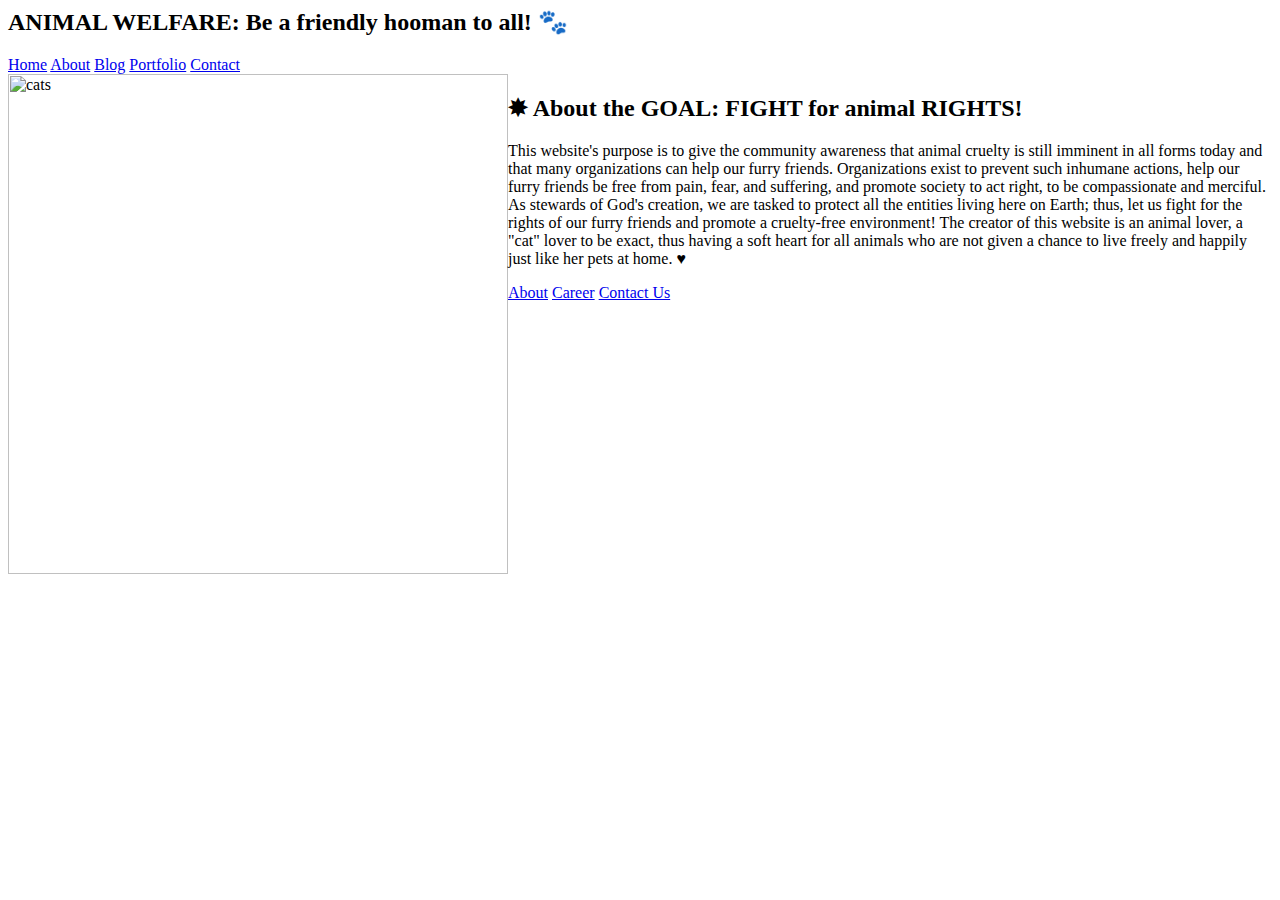
==== about.html @ c6bfea13 "Add files via upload" ====
<html>

<head>
<title>Animal Cruelty Awareness</title>
<link rel="stylesheet" href="/MyPersonalWebsite/css/style.css"/>
</head>

<body background="/MyPersonalWebsite/images/background.jpg">

    <!-- header of website layout -->
    <div class = "header">
    <h2 class = "text_heading">ANIMAL WELFARE: Be a friendly hooman to all! &#128062</h2>
    </div>
    
    <!-- navigation menu of website layout -->
    <div class = "nav_menu">
    <a href="index.html">Home</a>
    <a href="about.html">About</a>
    <a href="blog.html">Blog</a>
    <a href="portfolio.html">Portfolio</a>
    <a href="contact.html">Contact</a>
    
    </div>
    
    <div class = "column_E">
    <img src="/MyPersonalWebsite/images/white.png" alt="cats" style="float: left; width: 500px; height: 500px;"/>
    </div>
    <!-- Content section of website layout -->
    <div class = "column_D">
    <h2 class = "text_heading">&#x2738 About the GOAL: FIGHT for animal RIGHTS!</h2>
    <p>This website's purpose is to give the community awareness that animal cruelty is still imminent in all forms today and that many organizations can help our furry friends. Organizations exist to prevent such inhumane actions, help our furry friends be free from pain, fear, and suffering, and promote society to act right, to be compassionate and merciful. As stewards of God's creation, we are tasked to protect all the entities living here on Earth; thus, let us fight for the rights of our furry friends and promote a cruelty-free environment!
        The creator of this website is an animal lover, a "cat" lover to be exact, thus having a soft heart for all animals who are not given a chance to live freely and happily just like her pets at home.  &#9829
        </p>
    </div>

    <!-- footer Section -->
    <div class = "footer">
    <a href="about.html">About</a>
    <a href="#">Career</a>
    <a href="#">Contact Us</a>
    </div>
    
</body>
</html>
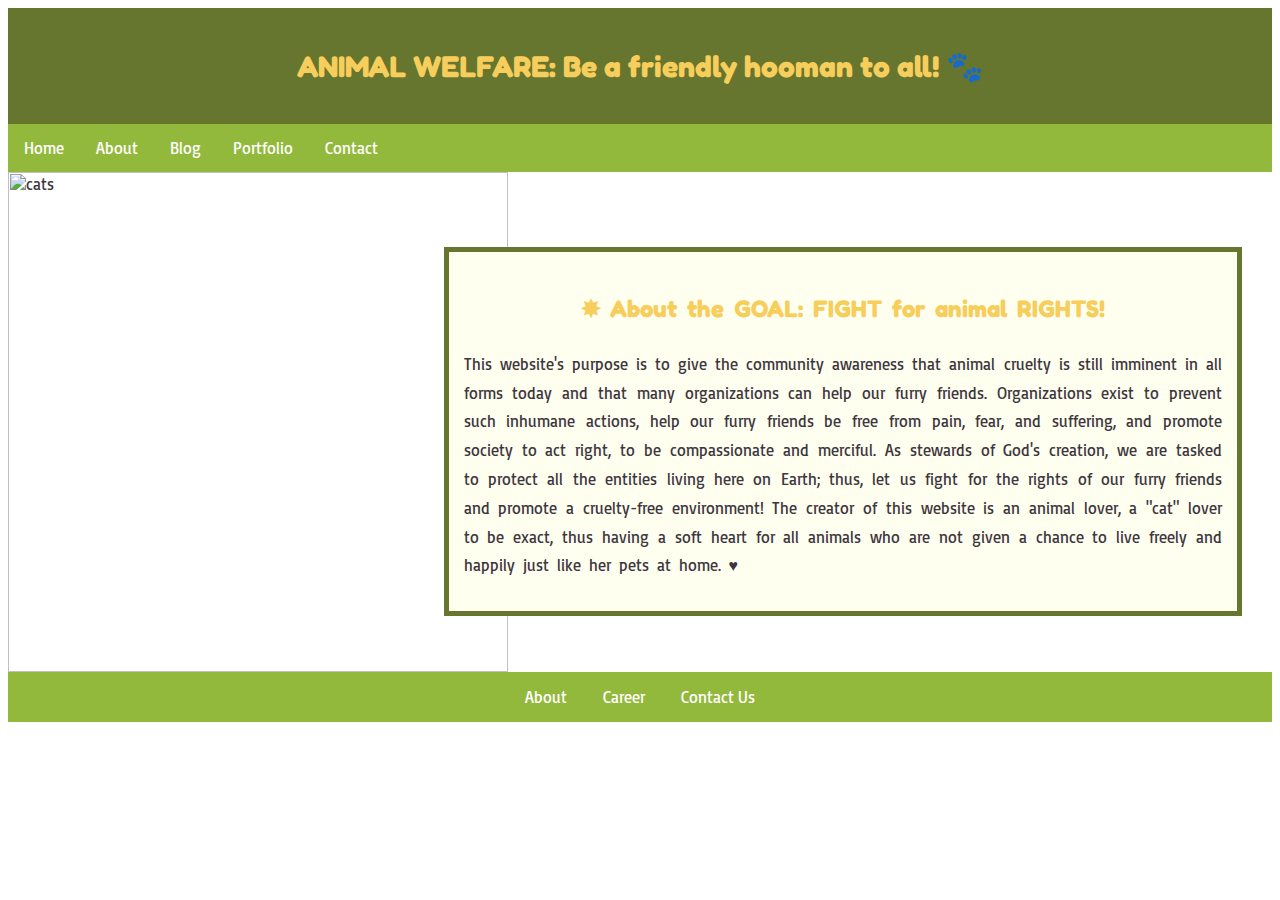
==== commit 2dc260e9: "Update about.html" ====
--- a/about.html
+++ b/about.html
@@ -2,7 +2,7 @@
 
 <head>
 <title>Animal Cruelty Awareness</title>
-<link rel="stylesheet" href="/MyPersonalWebsite/css/style.css"/>
+<link rel="stylesheet" href="style.css">
 </head>
 
 <body background="/MyPersonalWebsite/images/background.jpg">
@@ -41,4 +41,4 @@
     </div>
     
 </body>
-</html>+</html>
--- a/style.css
+++ b/style.css
@@ -0,0 +1,205 @@
+@import url('https://fonts.googleapis.com/css2?family=Basic&family=Fredoka+One&display=swap');
+
+  *{
+  font-family: 'Basic', sans-serif;
+  color: #3E363F;
+  }
+
+  .header{
+    font-family: 'Fredoka One', cursive;
+    background-color: #66762E;
+    padding: 15px;
+    text-align: center;
+    font-size: 20px;
+  }
+  
+  .nav_menu{
+  font-family: 'Basic', sans-serif;
+  overflow: hidden;
+  background-color: #93B93C;
+  }
+  
+  .nav_menu a{
+  float: left;
+  display: block;
+  color: white;
+  text-align: center;
+  padding: 14px 16px;
+  text-decoration: none;
+  }
+  
+  .nav_menu a:hover{
+  background-color: white;
+  color: #F7CE5B;
+  }
+  
+  
+  .text_heading{
+  font-family: 'Fredoka One', cursive;
+  color: #F7CE5B;
+  text-align: center;
+  }
+
+  .text_heading_2{
+  font-family: 'Fredoka One', cursive;
+  color: #66762E;
+  text-align: center;
+  }
+
+  
+  .column_A{
+  float: left;
+  width: 25%;
+  padding: 15px;
+  text-align: justify;
+  background-color: ivory;
+  word-spacing: 6px;
+  line-height: 1.2;
+  }
+  
+  .column_B{
+  float: left;
+  width: 43.2%;
+  padding: 15px;
+  text-align: justify;
+  background-color: #E9D758;
+  word-spacing: 1px;
+  }
+
+  .column_B_2{
+    color: #3E363F;
+  }
+
+  .column_C{
+  float: left;
+  width: 25%;
+  padding: 15px;
+  text-align: justify;
+  background-color: ivory;
+  font-size: 15.37px;
+  
+  }
+  .column_D{
+  border: 5px solid #66762E;
+  background-color: ivory;
+  float: right;
+  width: 60%;
+  margin-top: 75px;
+  margin-right: 30px;
+  margin-left: 23px;
+  text-align: justify;
+  padding: 15px;
+  word-spacing: 4px;
+  line-height: 1.8;
+  color: #90AFC5;
+  }
+
+  .column_E{
+  float: left;
+  width: 10%;
+  }
+
+  .column_F{
+  float: right;
+  width: 45%;
+  padding: 15px;
+  text-align: justify;
+  background-color: #E9D758;
+  }
+
+  .column_G{
+  float: left;
+  width: 45%;
+  padding: 15px;
+  text-align: justify;
+  background-color: white;
+  }
+
+  .column_H{
+    float: left;
+    width: 45%;
+    padding: 15px;
+    text-align: justify;
+    background-color: #E9D758;
+  }
+
+  .column_I{
+    float: right;
+    width: 45%;
+    padding: 15px;
+    text-align: justify;
+    background-color: white;
+    }
+
+  .column_J{
+    text-align: center;
+    display: block;
+    margin-left: auto;
+    margin-right: auto;
+    width: 50%;
+    }
+  
+  .furry{
+    text-align: center;
+    margin-left: auto;
+    margin-right: auto;
+  }
+  .footer{
+  padding: 15px;
+  text-align: center;
+  overflow: hidden;
+  background-color: #93b93c;
+  clear: left;
+  }
+  
+  .footer a{
+  font-family: 'Basic', sans-serif;
+  display: inline;
+  color: white;
+  padding: 14px 16px;
+  text-decoration: none;
+  }
+
+
+  h1{
+  font-family: 'Fredoka One', cursive;
+  color: #66762E;
+  font-size: 24px;
+  font-weight: bold;
+  text-align: center;
+  }
+
+
+  th{
+  width: 500px;
+  height: 40px;
+  font-weight: bold;
+  font-size: 18spx;
+  background-color: #93b93c;
+  text-align: center;
+  }
+
+  td{
+  width: 500px;
+  height: 20px;
+  font-size: 15px;
+  background-color: ivory;
+  text-align: justify;
+  word-spacing: 2.5px;
+  letter-spacing: 2px;
+  line-height: 1.8;
+  }
+
+  td:first-child {
+  font-weight: bold;
+  text-align: center;
+  background-color: #E9D758;
+  }
+
+  body {
+  background-repeat: no-repeat;
+  background-attachment: fixed;
+  background-size: cover;
+  }
+
+ 
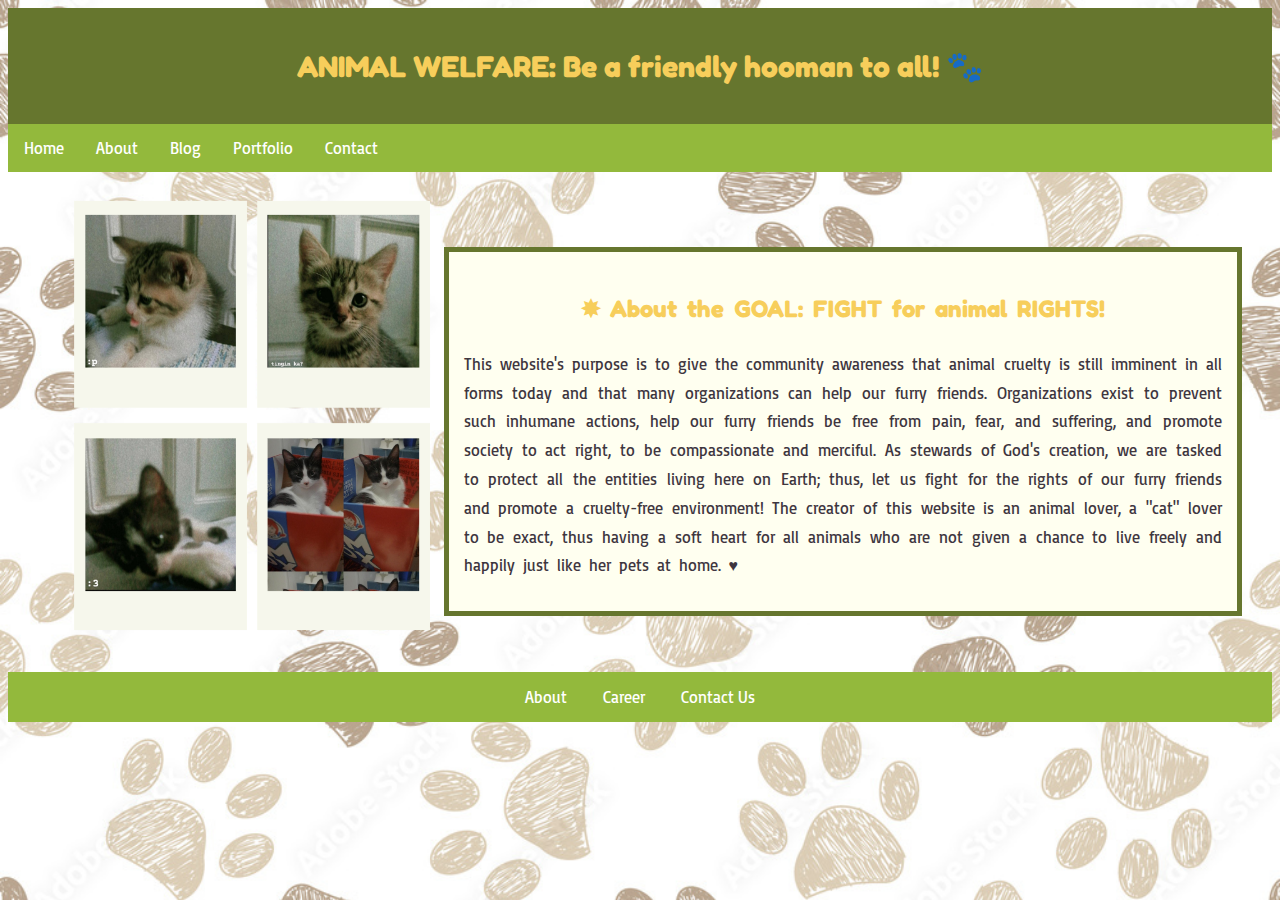
==== commit a51f7bc3: "Update about.html" ====
--- a/about.html
+++ b/about.html
@@ -5,7 +5,7 @@
 <link rel="stylesheet" href="style.css">
 </head>
 
-<body background="/MyPersonalWebsite/images/background.jpg">
+<body background="background.jpg">
 
     <!-- header of website layout -->
     <div class = "header">
@@ -23,7 +23,7 @@
     </div>
     
     <div class = "column_E">
-    <img src="/MyPersonalWebsite/images/white.png" alt="cats" style="float: left; width: 500px; height: 500px;"/>
+    <img src="white.png" alt="cats" style="float: left; width: 500px; height: 500px;"/>
     </div>
     <!-- Content section of website layout -->
     <div class = "column_D">
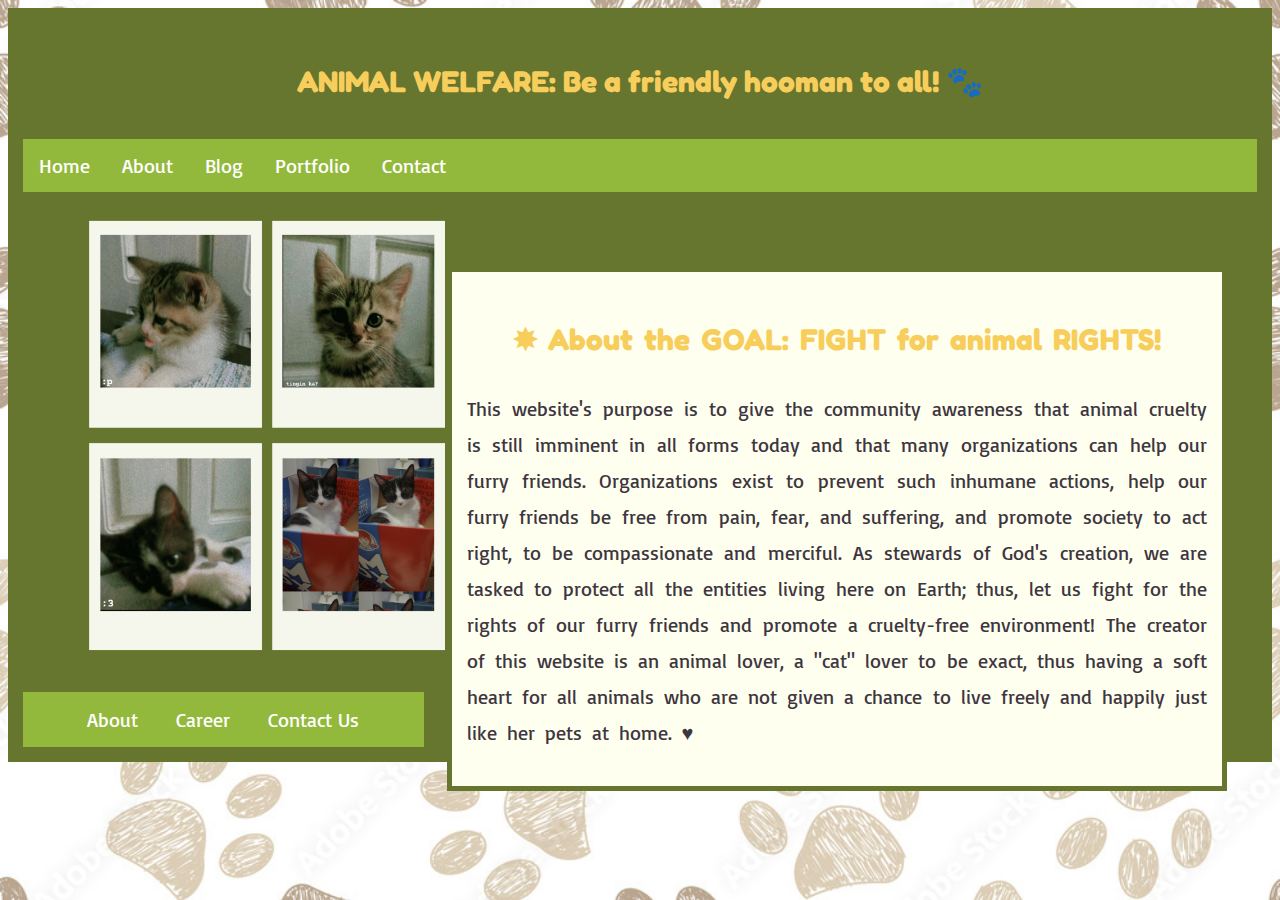
==== commit 0e3189d0: "Update about.html" ====
--- a/about.html
+++ b/about.html
@@ -2,18 +2,27 @@
 
 <head>
 <title>Animal Cruelty Awareness</title>
-<link rel="stylesheet" href="style.css">
+<link rel="stylesheet" href="/style.css">
 </head>
 
 <body background="background.jpg">
 
     <!-- header of website layout -->
     <div class = "header">
-    <h2 class = "text_heading">ANIMAL WELFARE: Be a friendly hooman to all! &#128062</h2>
+    <html><head>
+<title>Animal Cruelty Awareness</title>
+<link rel="stylesheet" href="style.css">
+</head>
+
+<body background="/MyPersonalWebsite/images/background.jpg">
+
+    <!-- header of website layout -->
+    <div class="header">
+    <h2 class="text_heading">ANIMAL WELFARE: Be a friendly hooman to all! 🐾</h2>
     </div>
     
     <!-- navigation menu of website layout -->
-    <div class = "nav_menu">
+    <div class="nav_menu">
     <a href="index.html">Home</a>
     <a href="about.html">About</a>
     <a href="blog.html">Blog</a>
@@ -22,23 +31,23 @@
     
     </div>
     
-    <div class = "column_E">
-    <img src="white.png" alt="cats" style="float: left; width: 500px; height: 500px;"/>
+    <div class="column_E">
+    <img src="white.png" alt="cats" style="float: left; width: 500px; height: 500px;">
     </div>
     <!-- Content section of website layout -->
-    <div class = "column_D">
-    <h2 class = "text_heading">&#x2738 About the GOAL: FIGHT for animal RIGHTS!</h2>
+    <div class="column_D">
+    <h2 class="text_heading">✸ About the GOAL: FIGHT for animal RIGHTS!</h2>
     <p>This website's purpose is to give the community awareness that animal cruelty is still imminent in all forms today and that many organizations can help our furry friends. Organizations exist to prevent such inhumane actions, help our furry friends be free from pain, fear, and suffering, and promote society to act right, to be compassionate and merciful. As stewards of God's creation, we are tasked to protect all the entities living here on Earth; thus, let us fight for the rights of our furry friends and promote a cruelty-free environment!
-        The creator of this website is an animal lover, a "cat" lover to be exact, thus having a soft heart for all animals who are not given a chance to live freely and happily just like her pets at home.  &#9829
+        The creator of this website is an animal lover, a "cat" lover to be exact, thus having a soft heart for all animals who are not given a chance to live freely and happily just like her pets at home.  ♥
         </p>
     </div>
 
     <!-- footer Section -->
-    <div class = "footer">
+    <div class="footer">
     <a href="about.html">About</a>
     <a href="#">Career</a>
     <a href="#">Contact Us</a>
     </div>
     
-</body>
-</html>
+
+</body></html>
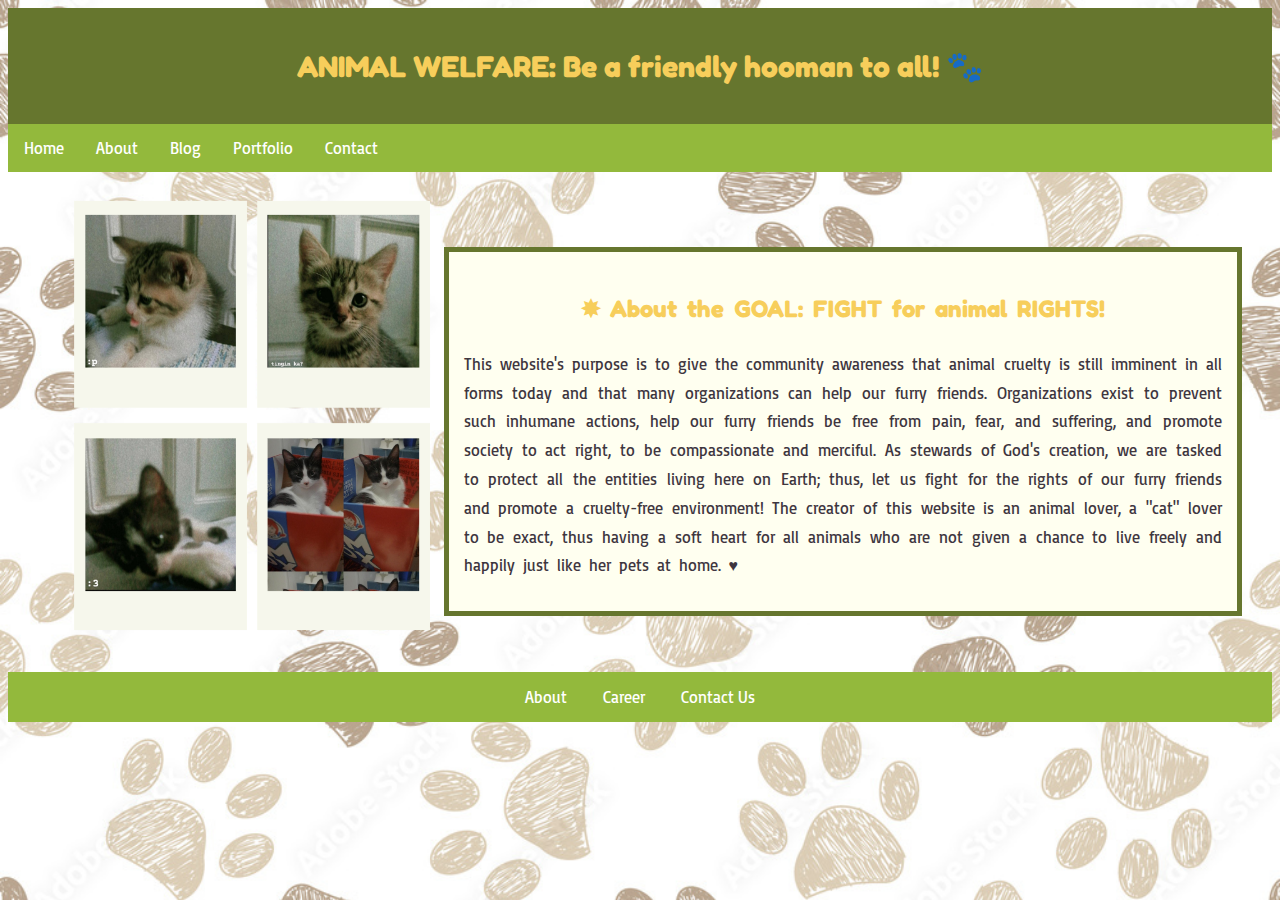
==== commit 303a3716: "Update about.html" ====
--- a/about.html
+++ b/about.html
@@ -2,27 +2,18 @@
 
 <head>
 <title>Animal Cruelty Awareness</title>
-<link rel="stylesheet" href="/style.css">
+<link rel="stylesheet" href="style.css"/>
 </head>
 
 <body background="background.jpg">
 
     <!-- header of website layout -->
     <div class = "header">
-    <html><head>
-<title>Animal Cruelty Awareness</title>
-<link rel="stylesheet" href="style.css">
-</head>
-
-<body background="/MyPersonalWebsite/images/background.jpg">
-
-    <!-- header of website layout -->
-    <div class="header">
-    <h2 class="text_heading">ANIMAL WELFARE: Be a friendly hooman to all! 🐾</h2>
+    <h2 class = "text_heading">ANIMAL WELFARE: Be a friendly hooman to all! &#128062</h2>
     </div>
     
     <!-- navigation menu of website layout -->
-    <div class="nav_menu">
+    <div class = "nav_menu">
     <a href="index.html">Home</a>
     <a href="about.html">About</a>
     <a href="blog.html">Blog</a>
@@ -31,23 +22,23 @@
     
     </div>
     
-    <div class="column_E">
-    <img src="white.png" alt="cats" style="float: left; width: 500px; height: 500px;">
+    <div class = "column_E">
+    <img src="white.png" alt="cats" style="float: left; width: 500px; height: 500px;"/>
     </div>
     <!-- Content section of website layout -->
-    <div class="column_D">
-    <h2 class="text_heading">✸ About the GOAL: FIGHT for animal RIGHTS!</h2>
+    <div class = "column_D">
+    <h2 class = "text_heading">&#x2738 About the GOAL: FIGHT for animal RIGHTS!</h2>
     <p>This website's purpose is to give the community awareness that animal cruelty is still imminent in all forms today and that many organizations can help our furry friends. Organizations exist to prevent such inhumane actions, help our furry friends be free from pain, fear, and suffering, and promote society to act right, to be compassionate and merciful. As stewards of God's creation, we are tasked to protect all the entities living here on Earth; thus, let us fight for the rights of our furry friends and promote a cruelty-free environment!
-        The creator of this website is an animal lover, a "cat" lover to be exact, thus having a soft heart for all animals who are not given a chance to live freely and happily just like her pets at home.  ♥
+        The creator of this website is an animal lover, a "cat" lover to be exact, thus having a soft heart for all animals who are not given a chance to live freely and happily just like her pets at home.  &#9829
         </p>
     </div>
 
     <!-- footer Section -->
-    <div class="footer">
+    <div class = "footer">
     <a href="about.html">About</a>
     <a href="#">Career</a>
     <a href="#">Contact Us</a>
     </div>
     
-
-</body></html>
+</body>
+</html>
